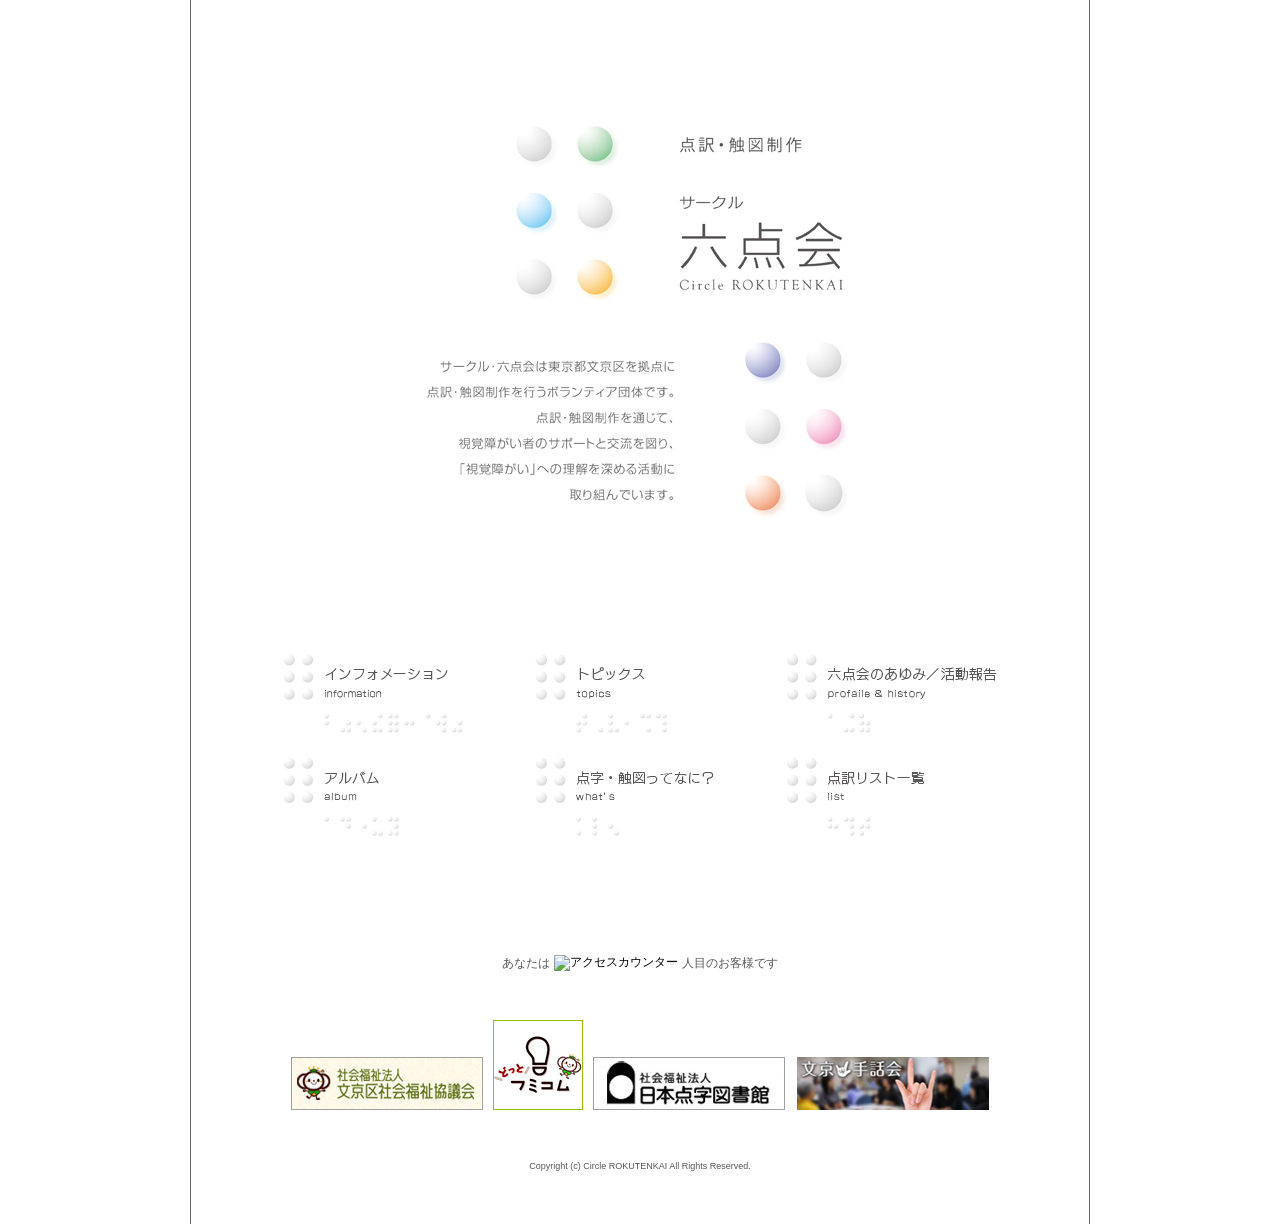
==== index.html @ 7a2298ce "initial commit" ====
<!DOCTYPE html PUBLIC "-//W3C//DTD XHTML 1.0 Strict//EN"
 "http://www.w3.org/TR/xhtml1/DTD/xhtml1-strict.dtd">
<html xmlns="http://www.w3.org/1999/xhtml" xml:lang="ja" lang="ja">
<head>
<meta http-equiv="Content-Type" content="text/html; charset=Shift_JIS" />
<meta name="Description" content="�Z�_��">
<meta name="keywords" content="�Z�_��,�낭�Ă񂩂�,rokutenkai,���N�e���J�C,�_��,�G�}����,���o��Q,�{�����e�B�A�c��">
<title>�Z�_��</title>
<link rel="stylesheet" href="css/version4.css" type="text/css" />
<link rel="stylesheet" href="css/import.css" type="text/css" media="screen, print" />
<link rel="shortcut icon" href="favicon.ico">
<script src="js/smartRollover.js" type="text/javascript"></script>
<script src="js/swfobject.js" type="text/javascript"></script>
<style type="text/css">
<!--
BODY  {
    font-family:"���C���I", Meiryo,  "�q���M�m�p�S Pro W3", "Hiragino Kaku Gothic Pro",Osaka, "�l�r �o�S�V�b�N", "MS PGothic", sans-serif;
	}
	
	
table {
       background-repeat : repeat-y;
}

div  {
     font-size:12px;
     color:#595757;
	 line-height: 13px;
}
div.text {
     font-size:9px;
     color:#595757;
	 
}
td  {
     font-size:12px;
     color:#595757;
	 line-height: 15px;
}
	a:link   {color : #595757}
	a:visited  {color : #595757}
	a:hover  {color : #f18d00}
	a:active  {color : #f18d00}
	A:link, A:visited,  A:hover,  A:active   {  text-decoration:  none  }
-->
</style>
</head>
<body>

<table align="center" border="0" cellspacing="0" cellpadding="0" background="img/back.jpg">
	<tr>
		<td>
		
			
			<div id="wrapper">
				<div id="top_header"><img src="img/t.gif"></div>

	
	<div id="top_visual">
	<div id="top_visual_photo"></div>
	
	
	<div id="navigation_top">
		<table border="0" width="728">
			<tr>
				<td align="left" width="219" height="100">
				<a href="infor.html"><img src="img/001_top_info_off.jpg" border="0"></a>
				</td>
				<td align="center" width="219" height="100">
				<a href="topi.html"><img src="img/002_top_topi_off.jpg" border="0"></a>
				</td>
				<td align="right" width="219" height="100">
				<a href="ayumi.html"><img src="img/003_top_ayumi_off.jpg" border="0"></a>
				</td>
			</tr>
			<tr>
				<td align="left" width="219" height="100">
				<a href="album.html"><img src="img/004_top_album_off.jpg" border="0"></a>
				</td>
				<td align="center" width="219" height="100">
				<a href="what.html"><img src="img/005_top_what_off.jpg" border="0"></a>
				</td>
				<td align="right" width="219" height="100">
				<a href="list.html"><img src="img/006_top_list_off.jpg" border="0"></a>
				</td>
			</tr>
		</table>
	</div>	
	<div id="access"><center>
		<table border="0">
			<tr>
				<td valign="middle">���Ȃ���</td>
				<td><script language="Javascript">
document.write('<a href="http://www.f-counter.jp/k2/65/17/1386225708/"></a>');</script><noscript>
<a href=http://qhg.f-counter.com/>�J�E���^�[</a></noscript>
<a href=http://www.free-counter.jp/>
<img src="http://www.f-counter.net/j/17/1386225708/" alt="�A�N�Z�X�J�E���^�[" border="0"></a></td>
				<td valign="middle">�l�ڂ̂��q�l�ł�</td>
			</tr>
		</table>
</center></div>
	
<img src="img/t.gif" width="900" height="50" border="0" />
												
<div id="link_box">
	<center>
	<table width="711">
	<tr>
	<td align="center" valign="bottom"><a href="http://www.bunsyakyo.or.jp/" target="_blank"><img src="img/07_top_bunsyakyou.jpg" width="192" height="53" alt="������Љ�����c��" /></a></td>
	<td align="center"><a href="http://www.d-fumi.com/" target="_blank"><img src="img/dot_fumikomu.jpg" width="90" height="90" alt="�ǂ��ƃt�~�R��" /></a></td>
	<td align="center" valign="bottom"><a href="http://www.nittento.or.jp/" target="_blank"><img src="img/09_top_tenjitosyokan.jpg" width="192" height="53" alt="���{�_���}����" /></a></td>
	<td align="center" valign="bottom"><a href="http://bunkyoshuwakai.sakura.ne.jp/" target="_blank"><img src="img/banner_bunkyoushuwakai_192px.jpg" width="192" height="53" alt="������b��" /></a></td>
   </tr>
   </table>
   </center>
</div>

<img src="img/t.gif" width="900" height="50" border="0" />

<div id="footer">

	Copyright (c) Circle ROKUTENKAI All Rights Reserved.

</div>

<img src="img/t.gif" width="900" height="26" border="0" />

	 </div> 
</div>

		</td>
	</tr>
</table>



</body>

</html>
---- css/version4.css ----
@charset "Shift_JIS";

body {
  color: #000000;
  background: #FFFFFF;
}
a img {
  border: none;
  color: #000000;
  background: transparent;
}
---- css/import.css ----
@charset "Shift_JIS";

@import "base.css";

@media tty {
 i{content:"\";/*" "*/}} @import 'ie5win.css'; /*";}
}/* */
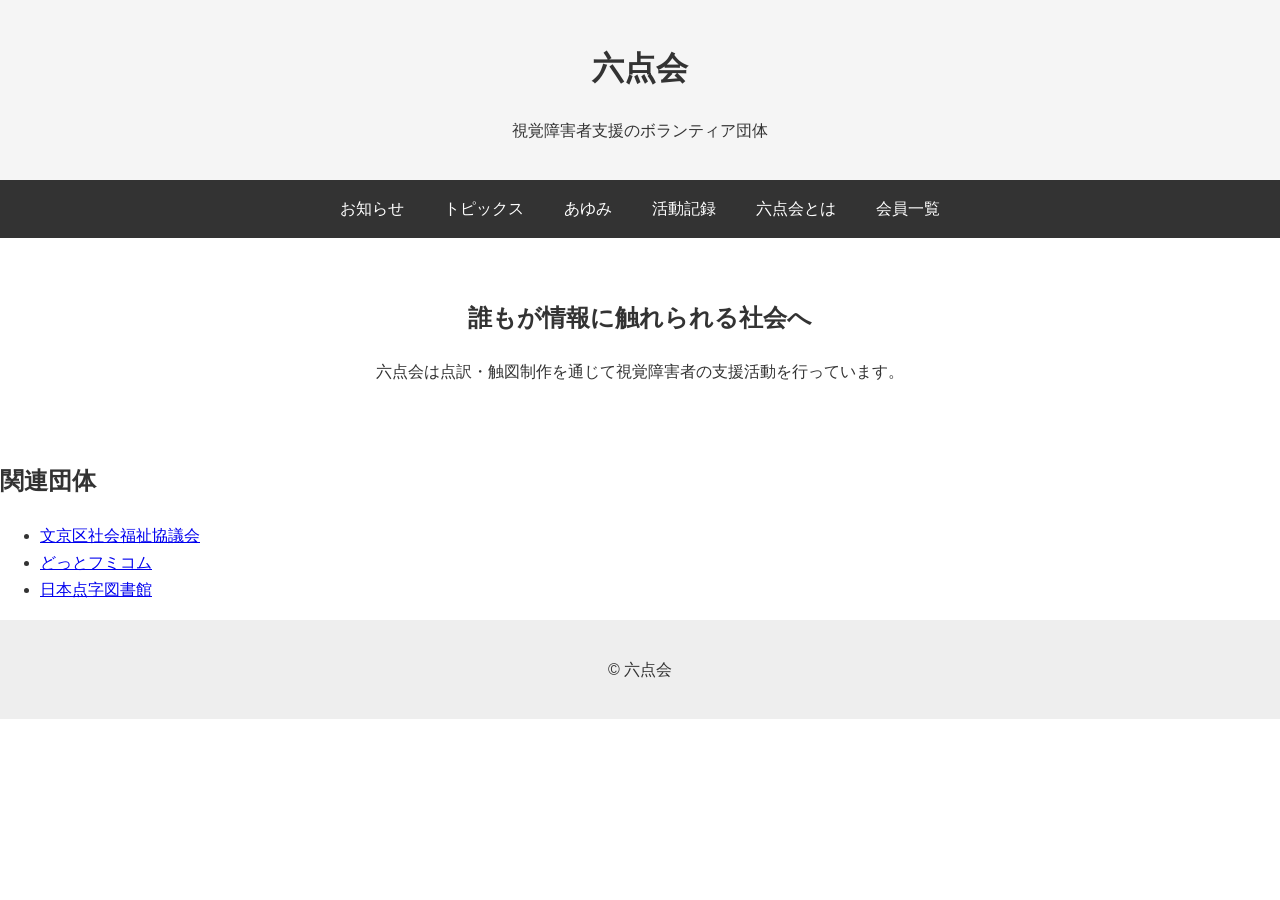
==== commit 2895ec4b: "redesign: header and nav" ====
--- a/index.html
+++ b/index.html
@@ -1,139 +1,52 @@
-<!DOCTYPE html PUBLIC "-//W3C//DTD XHTML 1.0 Strict//EN"
- "http://www.w3.org/TR/xhtml1/DTD/xhtml1-strict.dtd">
-<html xmlns="http://www.w3.org/1999/xhtml" xml:lang="ja" lang="ja">
+<!DOCTYPE html>
+<html lang="ja">
 <head>
-<meta http-equiv="Content-Type" content="text/html; charset=Shift_JIS" />
-<meta name="Description" content="�Z�_��">
-<meta name="keywords" content="�Z�_��,�낭�Ă񂩂�,rokutenkai,���N�e���J�C,�_��,�G�}����,���o��Q,�{�����e�B�A�c��">
-<title>�Z�_��</title>
-<link rel="stylesheet" href="css/version4.css" type="text/css" />
-<link rel="stylesheet" href="css/import.css" type="text/css" media="screen, print" />
-<link rel="shortcut icon" href="favicon.ico">
-<script src="js/smartRollover.js" type="text/javascript"></script>
-<script src="js/swfobject.js" type="text/javascript"></script>
-<style type="text/css">
-<!--
-BODY  {
-    font-family:"���C���I", Meiryo,  "�q���M�m�p�S Pro W3", "Hiragino Kaku Gothic Pro",Osaka, "�l�r �o�S�V�b�N", "MS PGothic", sans-serif;
-	}
-	
-	
-table {
-       background-repeat : repeat-y;
-}
+<meta charset="UTF-8">
+<meta name="viewport" content="width=device-width, initial-scale=1.0">
+<title>六点会</title>
 
-div  {
-     font-size:12px;
-     color:#595757;
-	 line-height: 13px;
-}
-div.text {
-     font-size:9px;
-     color:#595757;
-	 
-}
-td  {
-     font-size:12px;
-     color:#595757;
-	 line-height: 15px;
-}
-	a:link   {color : #595757}
-	a:visited  {color : #595757}
-	a:hover  {color : #f18d00}
-	a:active  {color : #f18d00}
-	A:link, A:visited,  A:hover,  A:active   {  text-decoration:  none  }
--->
-</style>
+<link rel="stylesheet" href="css/style.css">
 </head>
+
 <body>
 
-<table align="center" border="0" cellspacing="0" cellpadding="0" background="img/back.jpg">
-	<tr>
-		<td>
-		
-			
-			<div id="wrapper">
-				<div id="top_header"><img src="img/t.gif"></div>
+<header class="header">
+  <h1>六点会</h1>
+  <p class="tagline">視覚障害者支援のボランティア団体</p>
+</header>
 
-	
-	<div id="top_visual">
-	<div id="top_visual_photo"></div>
-	
-	
-	<div id="navigation_top">
-		<table border="0" width="728">
-			<tr>
-				<td align="left" width="219" height="100">
-				<a href="infor.html"><img src="img/001_top_info_off.jpg" border="0"></a>
-				</td>
-				<td align="center" width="219" height="100">
-				<a href="topi.html"><img src="img/002_top_topi_off.jpg" border="0"></a>
-				</td>
-				<td align="right" width="219" height="100">
-				<a href="ayumi.html"><img src="img/003_top_ayumi_off.jpg" border="0"></a>
-				</td>
-			</tr>
-			<tr>
-				<td align="left" width="219" height="100">
-				<a href="album.html"><img src="img/004_top_album_off.jpg" border="0"></a>
-				</td>
-				<td align="center" width="219" height="100">
-				<a href="what.html"><img src="img/005_top_what_off.jpg" border="0"></a>
-				</td>
-				<td align="right" width="219" height="100">
-				<a href="list.html"><img src="img/006_top_list_off.jpg" border="0"></a>
-				</td>
-			</tr>
-		</table>
-	</div>	
-	<div id="access"><center>
-		<table border="0">
-			<tr>
-				<td valign="middle">���Ȃ���</td>
-				<td><script language="Javascript">
-document.write('<a href="http://www.f-counter.jp/k2/65/17/1386225708/"></a>');</script><noscript>
-<a href=http://qhg.f-counter.com/>�J�E���^�[</a></noscript>
-<a href=http://www.free-counter.jp/>
-<img src="http://www.f-counter.net/j/17/1386225708/" alt="�A�N�Z�X�J�E���^�[" border="0"></a></td>
-				<td valign="middle">�l�ڂ̂��q�l�ł�</td>
-			</tr>
-		</table>
-</center></div>
-	
-<img src="img/t.gif" width="900" height="50" border="0" />
-												
-<div id="link_box">
-	<center>
-	<table width="711">
-	<tr>
-	<td align="center" valign="bottom"><a href="http://www.bunsyakyo.or.jp/" target="_blank"><img src="img/07_top_bunsyakyou.jpg" width="192" height="53" alt="������Љ�����c��" /></a></td>
-	<td align="center"><a href="http://www.d-fumi.com/" target="_blank"><img src="img/dot_fumikomu.jpg" width="90" height="90" alt="�ǂ��ƃt�~�R��" /></a></td>
-	<td align="center" valign="bottom"><a href="http://www.nittento.or.jp/" target="_blank"><img src="img/09_top_tenjitosyokan.jpg" width="192" height="53" alt="���{�_���}����" /></a></td>
-	<td align="center" valign="bottom"><a href="http://bunkyoshuwakai.sakura.ne.jp/" target="_blank"><img src="img/banner_bunkyoushuwakai_192px.jpg" width="192" height="53" alt="������b��" /></a></td>
-   </tr>
-   </table>
-   </center>
-</div>
+<nav class="nav">
+  <ul>
+    <li><a href="infor.html">お知らせ</a></li>
+    <li><a href="topi.html">トピックス</a></li>
+    <li><a href="ayumi.html">あゆみ</a></li>
+    <li><a href="album.html">活動記録</a></li>
+    <li><a href="what.html">六点会とは</a></li>
+    <li><a href="list.html">会員一覧</a></li>
+  </ul>
+</nav>
 
-<img src="img/t.gif" width="900" height="50" border="0" />
+<main>
 
-<div id="footer">
+<section class="hero">
+  <h2>誰もが情報に触れられる社会へ</h2>
+  <p>六点会は点訳・触図制作を通じて視覚障害者の支援活動を行っています。</p>
+</section>
 
-	Copyright (c) Circle ROKUTENKAI All Rights Reserved.
+<section class="links">
+  <h2>関連団体</h2>
+  <ul>
+    <li><a href="http://www.bunsyakyo.or.jp/" target="_blank">文京区社会福祉協議会</a></li>
+    <li><a href="http://www.d-fumi.com/" target="_blank">どっとフミコム</a></li>
+    <li><a href="http://www.nittento.or.jp/" target="_blank">日本点字図書館</a></li>
+  </ul>
+</section>
 
-</div>
+</main>
 
-<img src="img/t.gif" width="900" height="26" border="0" />
-
-	 </div> 
-</div>
-
-		</td>
-	</tr>
-</table>
-
-
+<footer class="footer">
+  <p>© 六点会</p>
+</footer>
 
 </body>
-
-</html>+</html>
--- a/css/style.css
+++ b/css/style.css
@@ -0,0 +1,57 @@
+body {
+  font-family: "メイリオ", sans-serif;
+  font-size: 16px;
+  line-height: 1.7;
+  color: #333;
+  margin: 0;
+  background: #fff;
+}
+
+/* ヘッダー */
+.header {
+  background: #f5f5f5;
+  padding: 20px;
+  text-align: center;
+}
+
+/* ナビ */
+.nav ul {
+  display: flex;
+  flex-wrap: wrap;
+  justify-content: center;
+  list-style: none;
+  padding: 0;
+  margin: 0;
+  background: #333;
+}
+
+.nav a {
+  display: block;
+  padding: 15px 20px;
+  color: #fff;
+  text-decoration: none;
+}
+
+.nav a:hover {
+  background: #f18d00;
+}
+
+/* メイン */
+.hero {
+  padding: 40px 20px;
+  text-align: center;
+}
+
+/* フッター */
+.footer {
+  text-align: center;
+  padding: 20px;
+  background: #eee;
+}
+
+/* スマホ対応 */
+@media (max-width: 600px) {
+  .nav ul {
+    flex-direction: column;
+  }
+}
